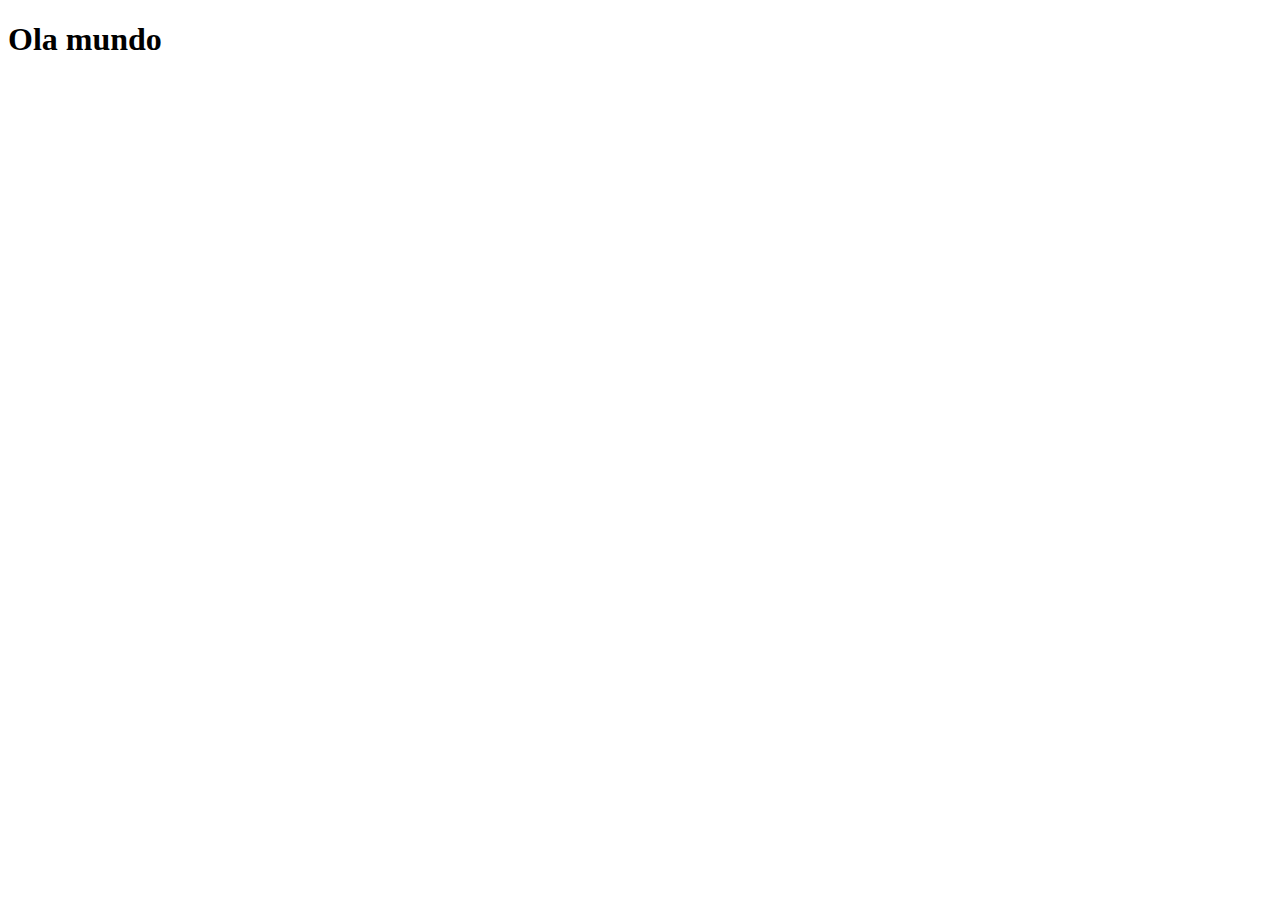
==== index.html @ ec36c0a0 "first page" ====
<!DOCTYPE html>
<html lang="pt-br">
<head>
	<meta charset="utf-8">
	<meta name="viewport" content="width=device-width, initial-scale=1">
	<title>Projetos Redes Sociais</title>
	<link rel="shortcut icon" type="image/x-icon" href="favicon.ico">
</head>
<body>

	<h1>Ola mundo</h1>

</body>
</html>
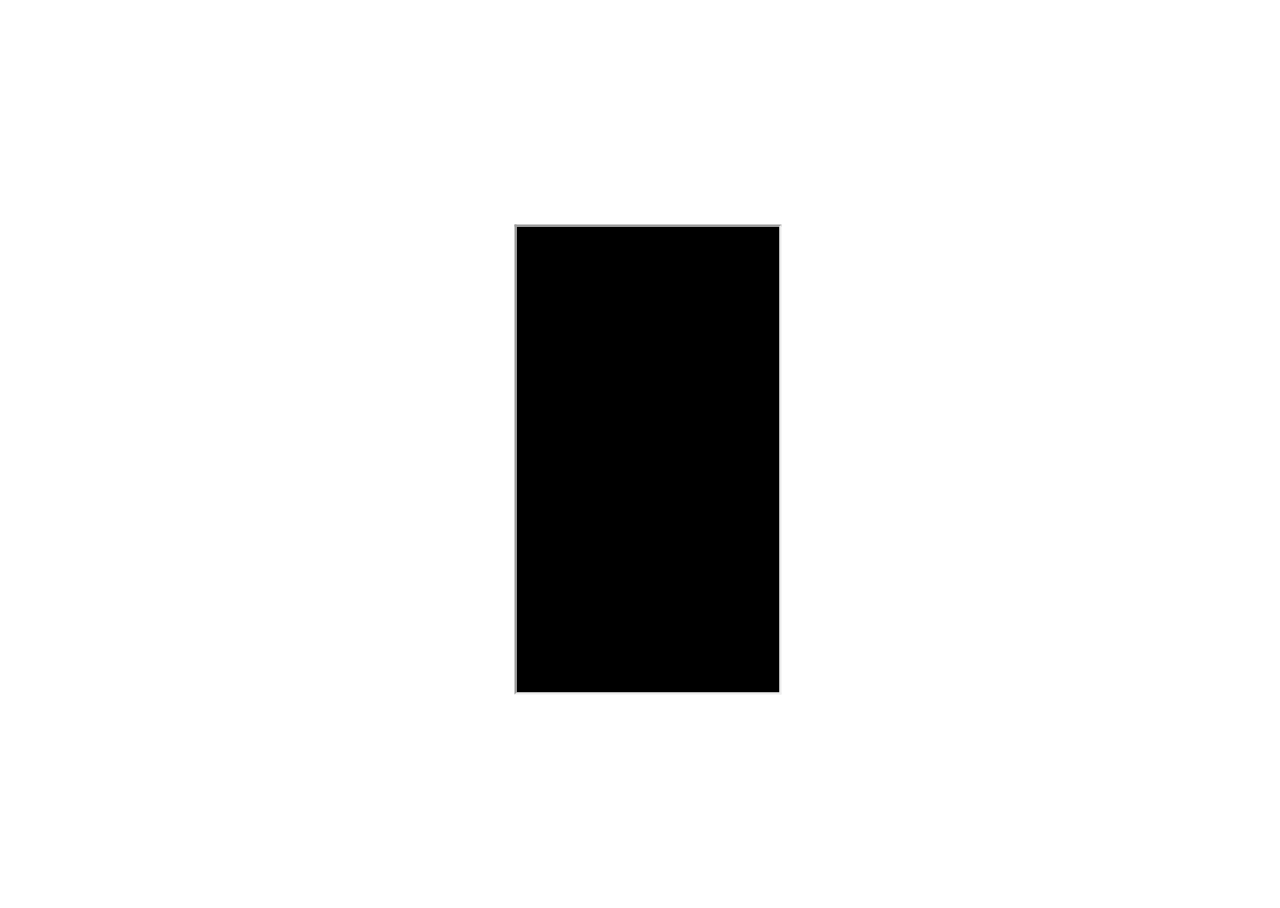
==== commit 729f63b7: "create page home" ====
--- a/index.html
+++ b/index.html
@@ -5,10 +5,18 @@
 	<meta name="viewport" content="width=device-width, initial-scale=1">
 	<title>Projetos Redes Sociais</title>
 	<link rel="shortcut icon" type="image/x-icon" href="favicon.ico">
+	<link rel="stylesheet" type="text/css" href="style/style.css">
 </head>
 <body>
 
-	<h1>Ola mundo</h1>
+	<main>
+		<section id="phone">
+			<iframe src="home.html" name="tela" id="tela"></iframe>
+		</section>
+		<section id="social">
+			
+		</section>
+	</main>
 
 </body>
 </html>--- a/style/style.css
+++ b/style/style.css
@@ -0,0 +1,39 @@
+@charset "UTF-8";
+{
+	margin: 0px;
+	padding: 0px;
+	font-family: Arial, Helvetica, sans-serif;
+}
+html, body{
+	height: 100vh;
+	width: 100vw;
+}
+body{
+	background: url("../imagens/fundo-madeira.jpg") no-repeat top center;
+	background-size: cover;
+	background-attachment:fixed;
+}
+main{
+	height: 100vh;
+	position: relative;
+}
+section#phone{
+	position: absolute;
+	top: 50%;
+	left: 50%;
+	transform: translate(-50%,-50%);
+	height: 627px;
+	width: 311px;
+background: url("../imagens/frame-iphone.png") no-repeat;
+
+}
+iframe#tela{
+	position: relative;
+	top:80px;
+	left: 22px;
+	width:263px;
+	height:466px;
+	
+	
+
+}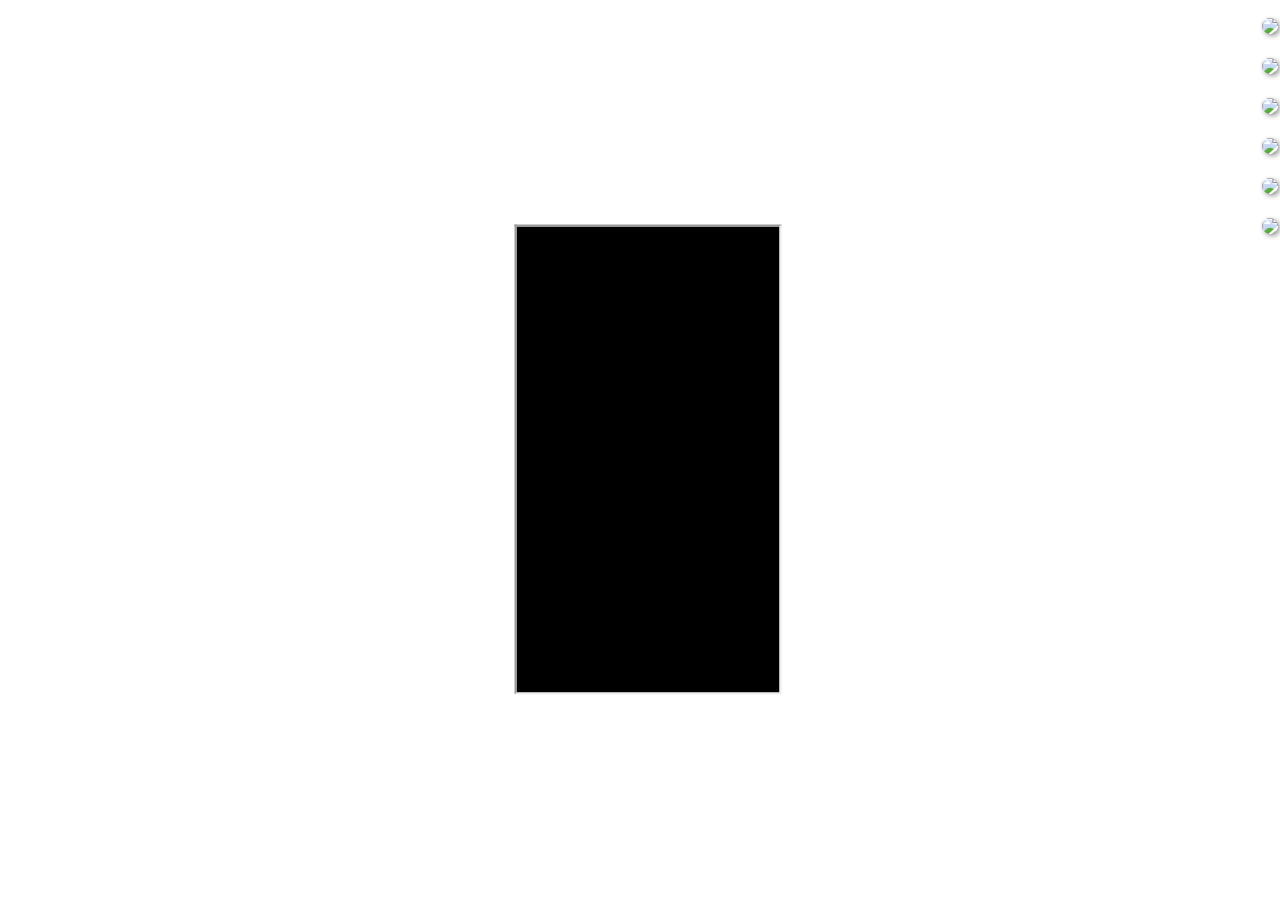
==== commit a62504d4: "created buttons" ====
--- a/index.html
+++ b/index.html
@@ -13,8 +13,14 @@
 		<section id="phone">
 			<iframe src="home.html" name="tela" id="tela"></iframe>
 		</section>
+
 		<section id="social">
-			
+			<a href="#" target="tela"><img src="imagens/logo-home.jpg"></a>
+			<a href="#" target="tela"><img src="imagens/logo-instagram.jpg"></a>
+			<a href="#" target="tela"><img src="imagens/logo-facebook.jpg"></a>
+			<a href="#" target="tela"><img src="imagens/logo-github.jpg"></a>
+			<a href="#" target="tela"><img src="imagens/logo-twitter.jpg"></a>
+			<a href="#" target="tela"><img src="imagens/logo-youtube.jpg"></a>
 		</section>
 	</main>
 
--- a/style/style.css
+++ b/style/style.css
@@ -33,7 +33,17 @@
 	left: 22px;
 	width:263px;
 	height:466px;
-	
-	
+}
+section#social{
+	display: flex;
+	flex-direction:column;
+	align-items:flex-end;
+
+}
+section#social  img{
+	width: 50px;
+	margin:10px;
+	border-radius: 50%;
+	box-shadow: 2px 2px 5px rgba(0, 0, 0,0.400);
 
 }